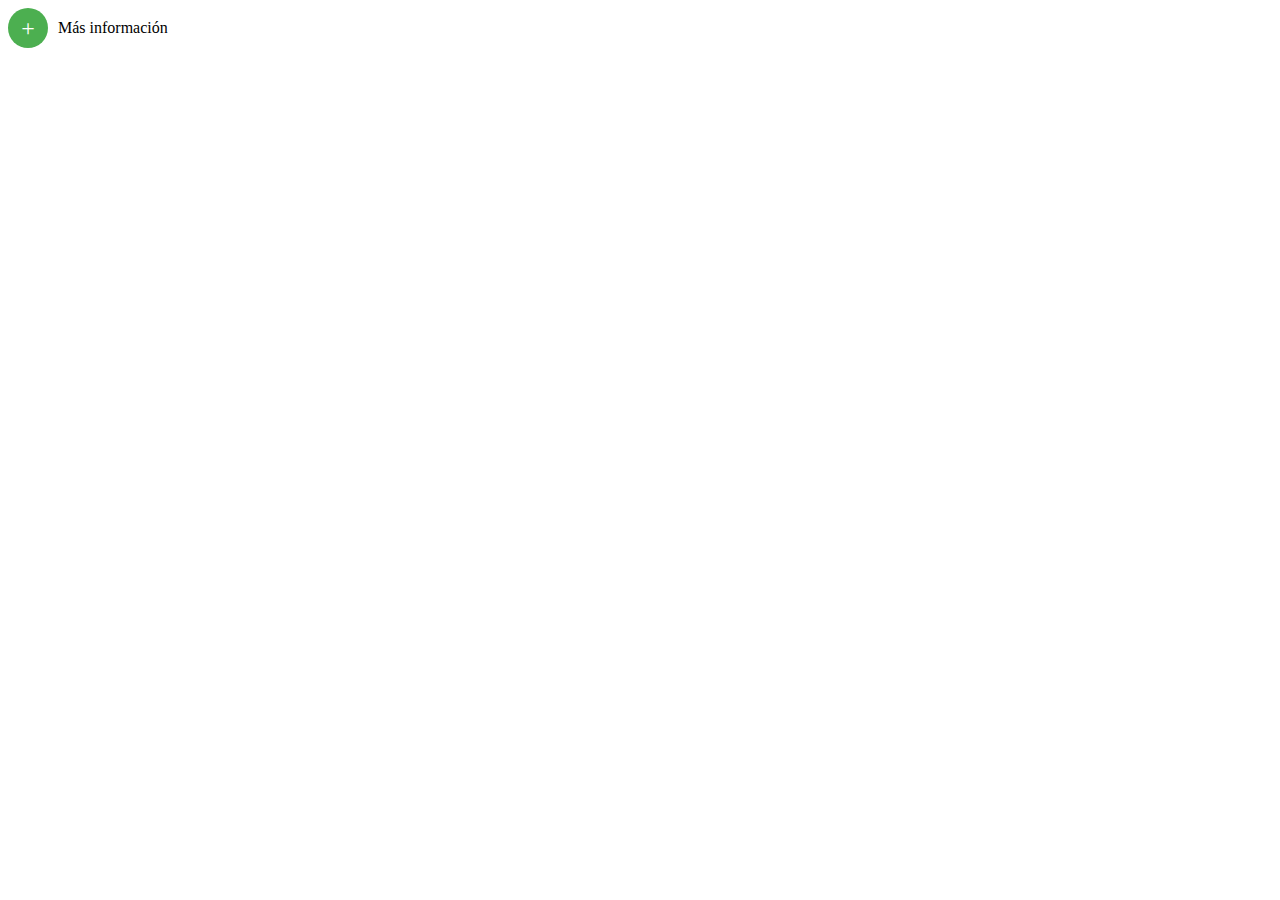
==== test/test.html @ 76487b61 "Add files via upload" ====
<!DOCTYPE html>
<html lang="es">
<head>
  <meta charset="UTF-8">
  <meta name="viewport" content="width=device-width, initial-scale=1.0">
  <title>Más información</title>
  <style>
    .info-component {
      display: flex;
      align-items: center;
      cursor: pointer;
      text-decoration: none; /* Remove underline */
    }

    /* Reset inherited styles */
    .info-component {
      all: unset;
      display: flex;
      align-items: center;
      cursor: pointer;
    }

    .icon-circle {
      width: 40px;
      height: 40px;
      border-radius: 50%;
      background-color: #4caf50;
      display: flex;
      justify-content: center;
      align-items: center;
      margin-right: 10px;
    }

    .plus-icon {
      font-size: 24px;
      color: white;
    }

    .info-text {
      font-size: 16px;
      position: relative;
      color: black;
    }

    .info-text::after {
      content: '';
      position: absolute;
      width: 0;
      height: 2px;
      background-color: #4caf50;
      bottom: -3px;
      left: 50%;
      transform: translateX(-50%);
      transition: width 0.3s ease;
    }

    .info-component:hover .info-text::after {
      width: 100%;
    }
  </style>
</head>
<body>
  <a href="" class="info-component">
    <div class="icon-circle">
      <span class="plus-icon">+</span>
    </div>
    <span class="info-text">Más información</span>
  </a>
</body>
</html>
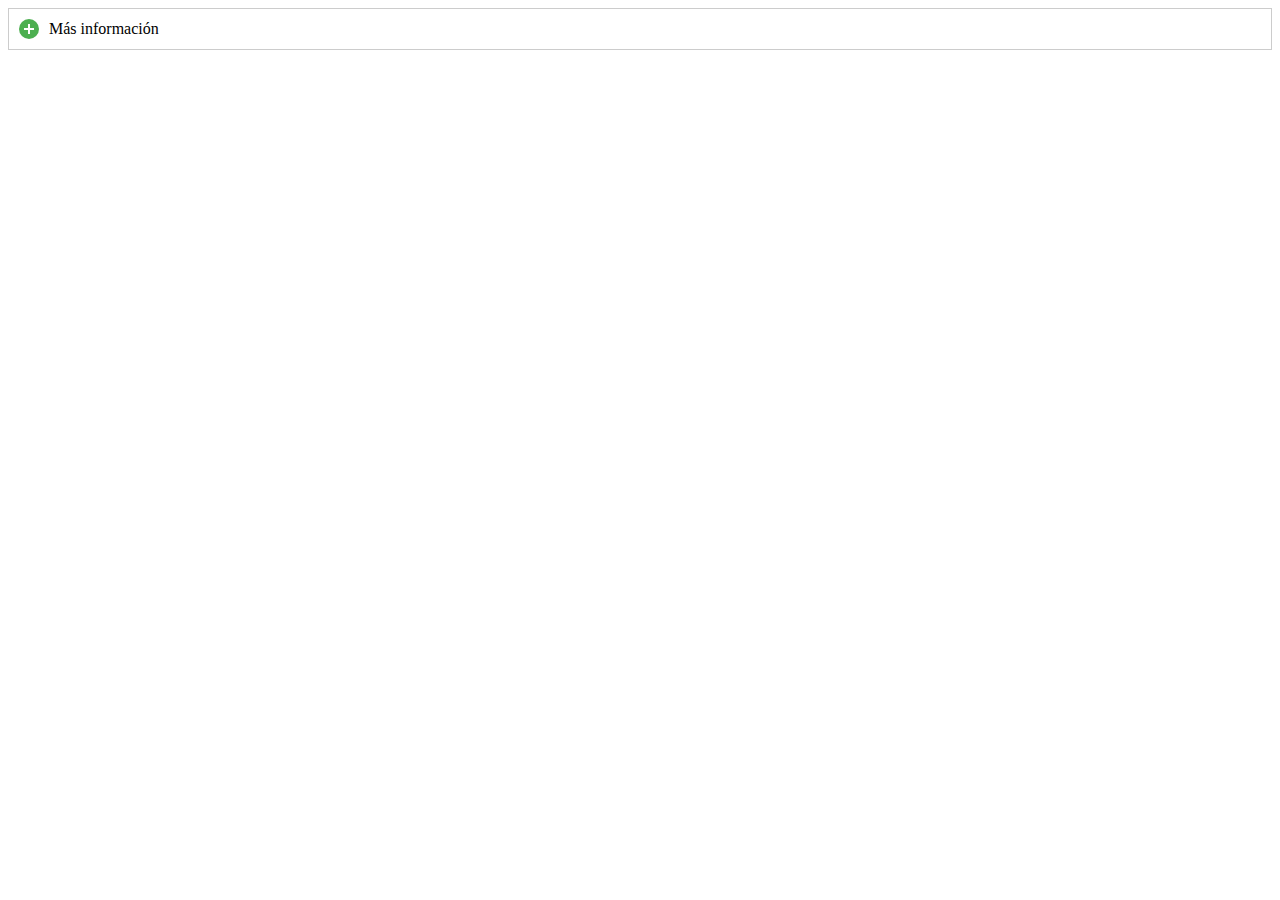
==== commit eccedf51: "Add files via upload" ====
--- a/test/test.html
+++ b/test/test.html
@@ -5,50 +5,77 @@
   <meta name="viewport" content="width=device-width, initial-scale=1.0">
   <title>Más información</title>
   <style>
+    :root {
+      --icon-size: 20px;  /* Variable para el tamaño del ícono */
+      --plus-thickness: 2px;  /* Variable para el grosor del signo de más */
+    }
+
     .info-component {
       display: flex;
       align-items: center;
       cursor: pointer;
-      text-decoration: none; /* Remove underline */
-    }
-
-    /* Reset inherited styles */
-    .info-component {
-      all: unset;
-      display: flex;
-      align-items: center;
-      cursor: pointer;
+      text-decoration: none;
+      width: 100%;
+      max-width: 100%; /* Adapt to container width */
     }
 
     .icon-circle {
-      width: 40px;
-      height: 40px;
+      width: var(--icon-size);
+      height: var(--icon-size);
       border-radius: 50%;
       background-color: #4caf50;
       display: flex;
       justify-content: center;
       align-items: center;
       margin-right: 10px;
+      flex-shrink: 0; /* Prevent shrinking of the circle */
     }
 
     .plus-icon {
-      font-size: 24px;
-      color: white;
+      position: relative;
+      width: 50%; /* Size relative to the circle */
+      height: 50%; /* Size relative to the circle */
+    }
+
+    .plus-icon::before,
+    .plus-icon::after {
+      content: '';
+      position: absolute;
+      background-color: white;
+    }
+
+    /* Horizontal bar of the plus sign */
+    .plus-icon::before {
+      top: 50%;
+      left: 0;
+      width: 100%;
+      height: var(--plus-thickness);
+      transform: translateY(-50%);
+    }
+
+    /* Vertical bar of the plus sign */
+    .plus-icon::after {
+      top: 0;
+      left: 50%;
+      width: var(--plus-thickness);
+      height: 100%;
+      transform: translateX(-50%);
     }
 
     .info-text {
-      font-size: 16px;
+      font-size: 1em;
       position: relative;
       color: black;
+      white-space: nowrap; /* Prevent text wrapping */
     }
 
     .info-text::after {
       content: '';
       position: absolute;
       width: 0;
-      height: 2px;
+      height: 0.1em;
       background-color: #4caf50;
-      bottom: -3px;
+      bottom: -0.2em;
       left: 50%;
       transform: translateX(-50%);
       transition: width 0.3s ease;
@@ -57,14 +84,24 @@
     .info-component:hover .info-text::after {
       width: 100%;
     }
+
+    /* Optional container for testing */
+    .info-component-container {
+      padding: 10px;
+      max-width: 100%; /* Adapt the container width */
+      border: 1px solid #ccc;
+    }
+
   </style>
 </head>
 <body>
-  <a href="" class="info-component">
-    <div class="icon-circle">
-      <span class="plus-icon">+</span>
-    </div>
-    <span class="info-text">Más información</span>
-  </a>
+  <div class="info-component-container">
+    <a href="" class="info-component">
+      <div class="icon-circle">
+        <div class="plus-icon"></div>
+      </div>
+      <span class="info-text">Más información</span>
+    </a>
+  </div>
 </body>
 </html>
